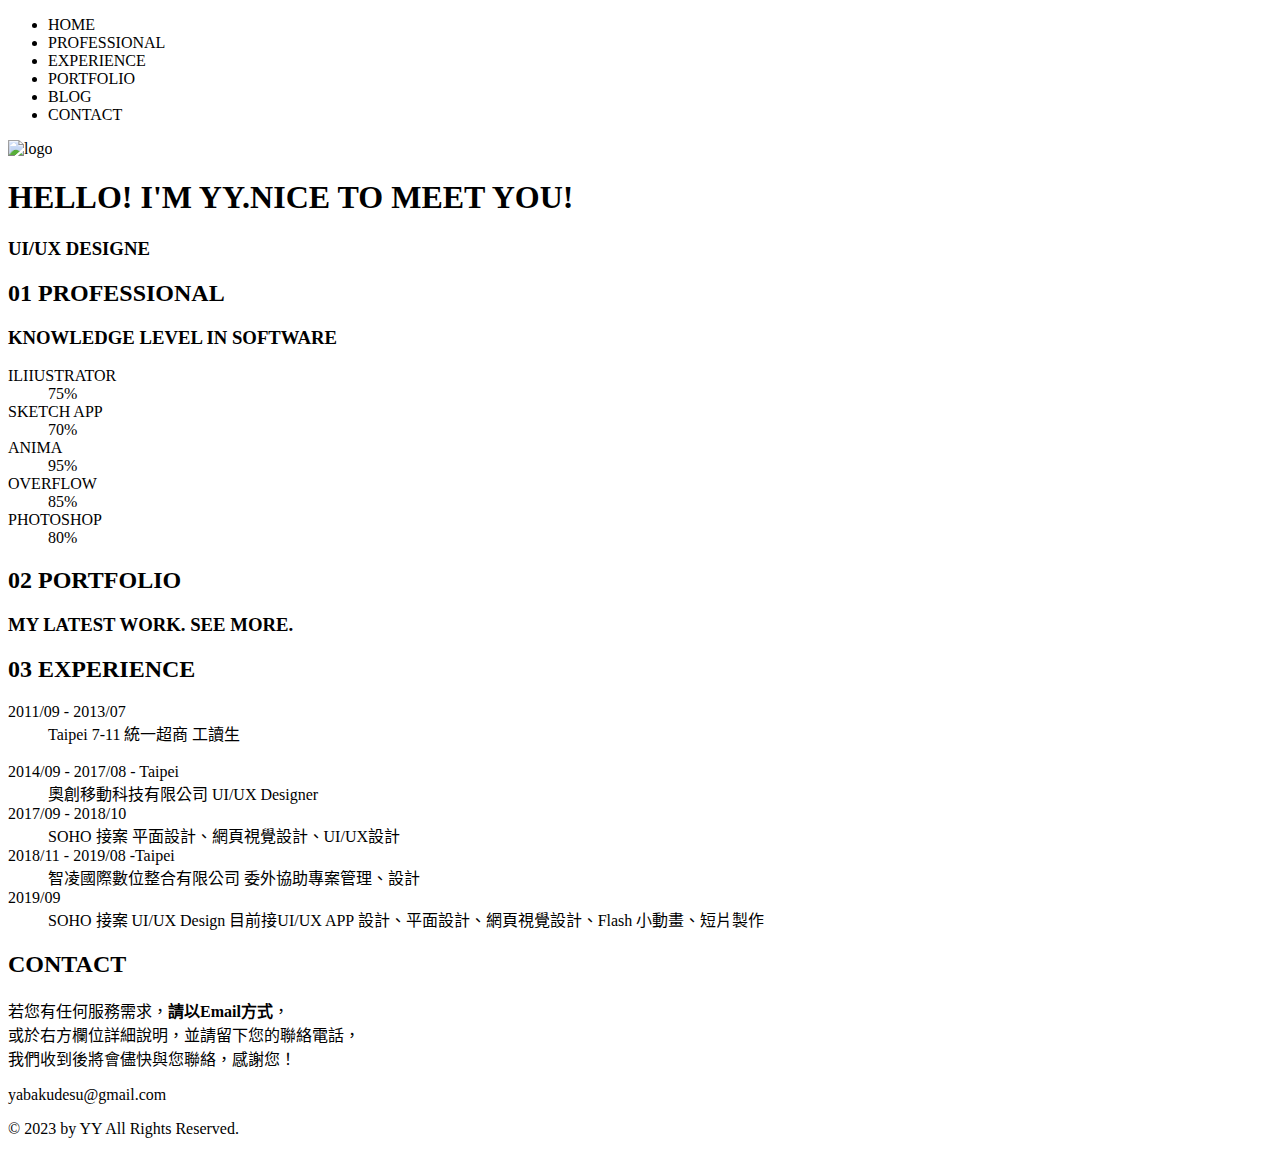
==== Chapter01/LESSONG03-換行強調插入圖片與連結/index.html @ 2b2d4850 "main" ====
<!DOCTYPE html>
<html lang="zh-TW">
<head>
<meta charset="UTF-8">
<title>第一次寫HTML5</title>
<meta name="keywords" content="關於我,初次,">
<meta name="description" content="自己初次寫網頁HTML5程式">
</head>


<body>
    <div id="wrap">
    <ul>
        <li>HOME</li>
        <li>PROFESSIONAL</li>
        <li>EXPERIENCE</li>
        <li>PORTFOLIO</li>
        <li>BLOG</li>
        <li>CONTACT</li>
    </ul>
<section id="yy">
<img src="https://static.wixstatic.com/media/a5f6ca_51d32ed9253e4129b6eecac4591a090f~mv2.png/v1/fill/w_80,h_80,al_c,q_85,usm_0.66_1.00_0.01/a5f6ca_51d32ed9253e4129b6eecac4591a090f~mv2.webp" width="80" height="80" alt="logo">

<h1>HELLO! I'M YY.NICE TO MEET YOU!</h1>
<h3>UI/UX DESIGNE</h3> 

<section id="PROFESSIONAL">
<h2>01 PROFESSIONAL</h2>
<h3>KNOWLEDGE LEVEL IN SOFTWARE</h3>

    <dl>
        <dt>ILIIUSTRATOR</dt><dd>75%</dd>
        <dt>SKETCH APP</dt><dd>70%</dd>
        <dt>ANIMA</dt><dd>95%</dd>    
        <dt>OVERFLOW</dt><dd>85%</dd>   
        <dt>PHOTOSHOP</dt><dd>80%</dd>
    </dl>
</section>

<section id="PORTFOLIO">
<h2>02 PORTFOLIO</h2>
<h3>MY LATEST WORK. SEE MORE.</h3>
</section>

<section id="EXPERIENCE">
<h2>03 EXPERIENCE</h2>
    <dl>
        <dt>2011/09 - 2013/07</dr><dd>Taipei 7-11 統一超商 ​工讀生</dd>​
        <dt>2014/09 - 2017/08 - Taipei</dt><dd>奧創移動科技有限公司 UI/UX Designer</dd>
        <dt>2017/09 - 2018/10</dt><dd>SOHO 接案 平面設計、網頁視覺設計、UI/UX設計</dd>
        <dt>2018/11 - 2019/08 -Taipei</dt><dd>智凌國際數位整合有限公司 委外協助專案管理、設計</dd>
        <dt>2019/09</dt><dd>SOHO 接案 UI/UX Design 目前接UI/UX APP 設計、平面設計、網頁視覺設計、Flash 小動畫、短片製作</dd>
    </dl>
</section>

<section id="CONTACT">
<h2>CONTACT</h2>
<p>若您有任何服務需求，<strong>請以Email方式</strong>，<br>
或於右方欄位詳細說明，並請留下您的聯絡電話，<br>
我們收到後將會儘快與您聯絡，感謝您！</p>
<p>yabakudesu@gmail.com</p>
<p>© 2023 by YY All Rights Reserved.</p>
</section>

</section>
</div>
</body>
</html>
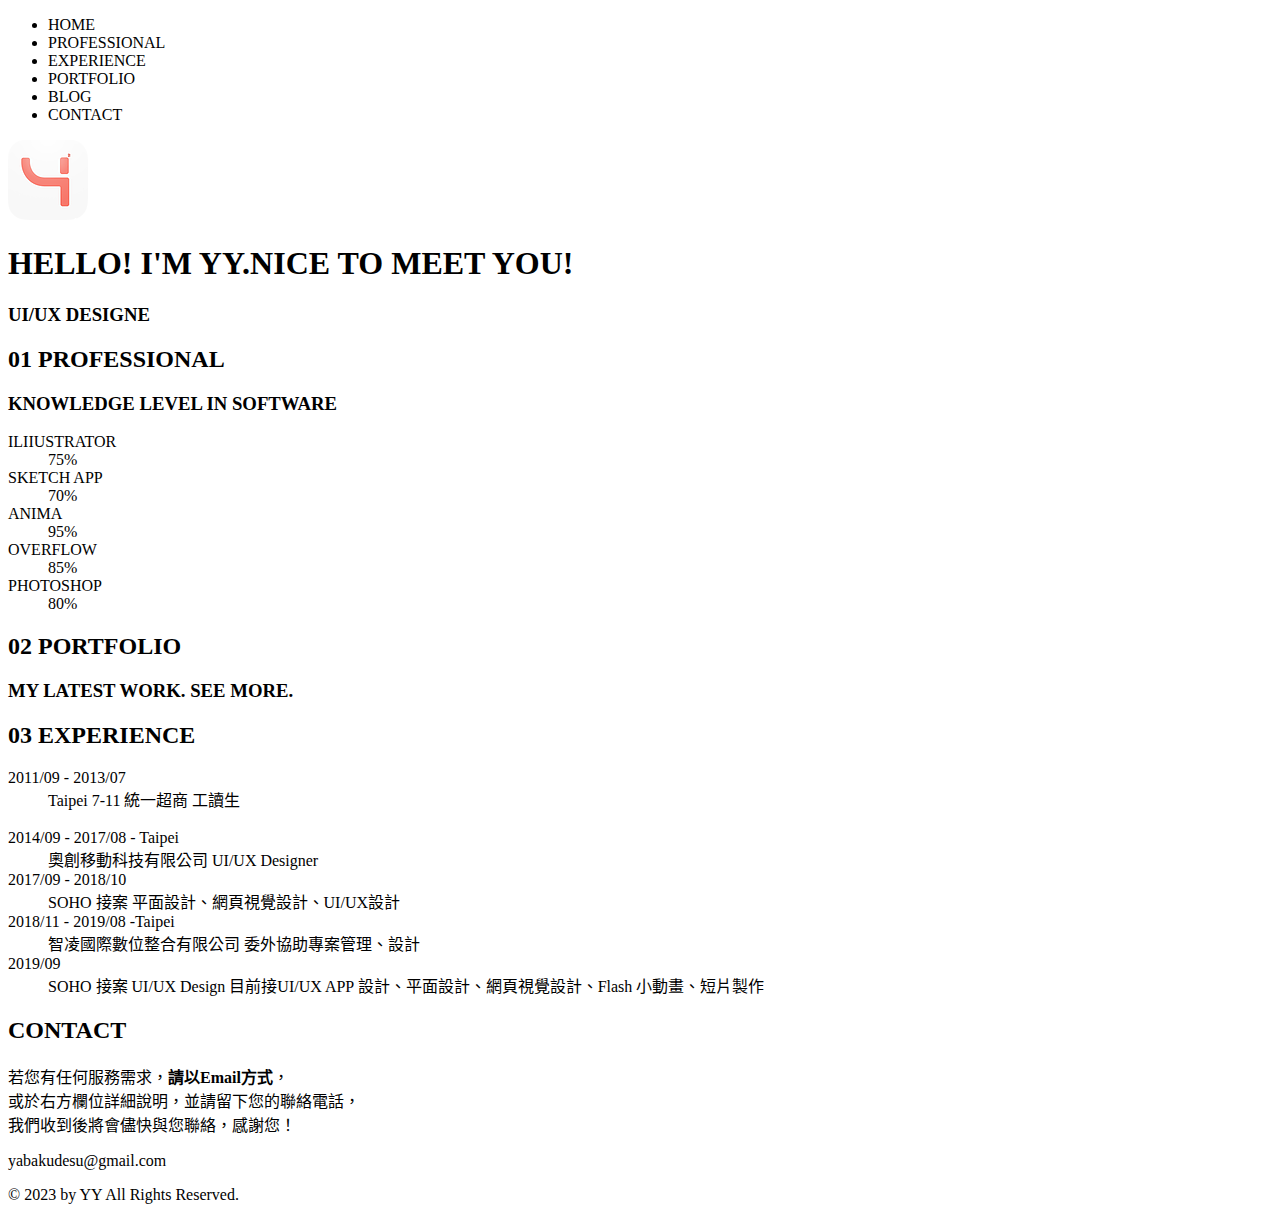
==== commit 85f5fb41: "main" ====
--- a/Chapter01/LESSONG03-換行強調插入圖片與連結/index.html
+++ b/Chapter01/LESSONG03-換行強調插入圖片與連結/index.html
@@ -19,7 +19,7 @@
         <li>CONTACT</li>
     </ul>
 <section id="yy">
-<img src="https://static.wixstatic.com/media/a5f6ca_51d32ed9253e4129b6eecac4591a090f~mv2.png/v1/fill/w_80,h_80,al_c,q_85,usm_0.66_1.00_0.01/a5f6ca_51d32ed9253e4129b6eecac4591a090f~mv2.webp" width="80" height="80" alt="logo">
+<img src="/image/logo.png" width="80" height="80" alt="logo">
 
 <h1>HELLO! I'M YY.NICE TO MEET YOU!</h1>
 <h3>UI/UX DESIGNE</h3> 
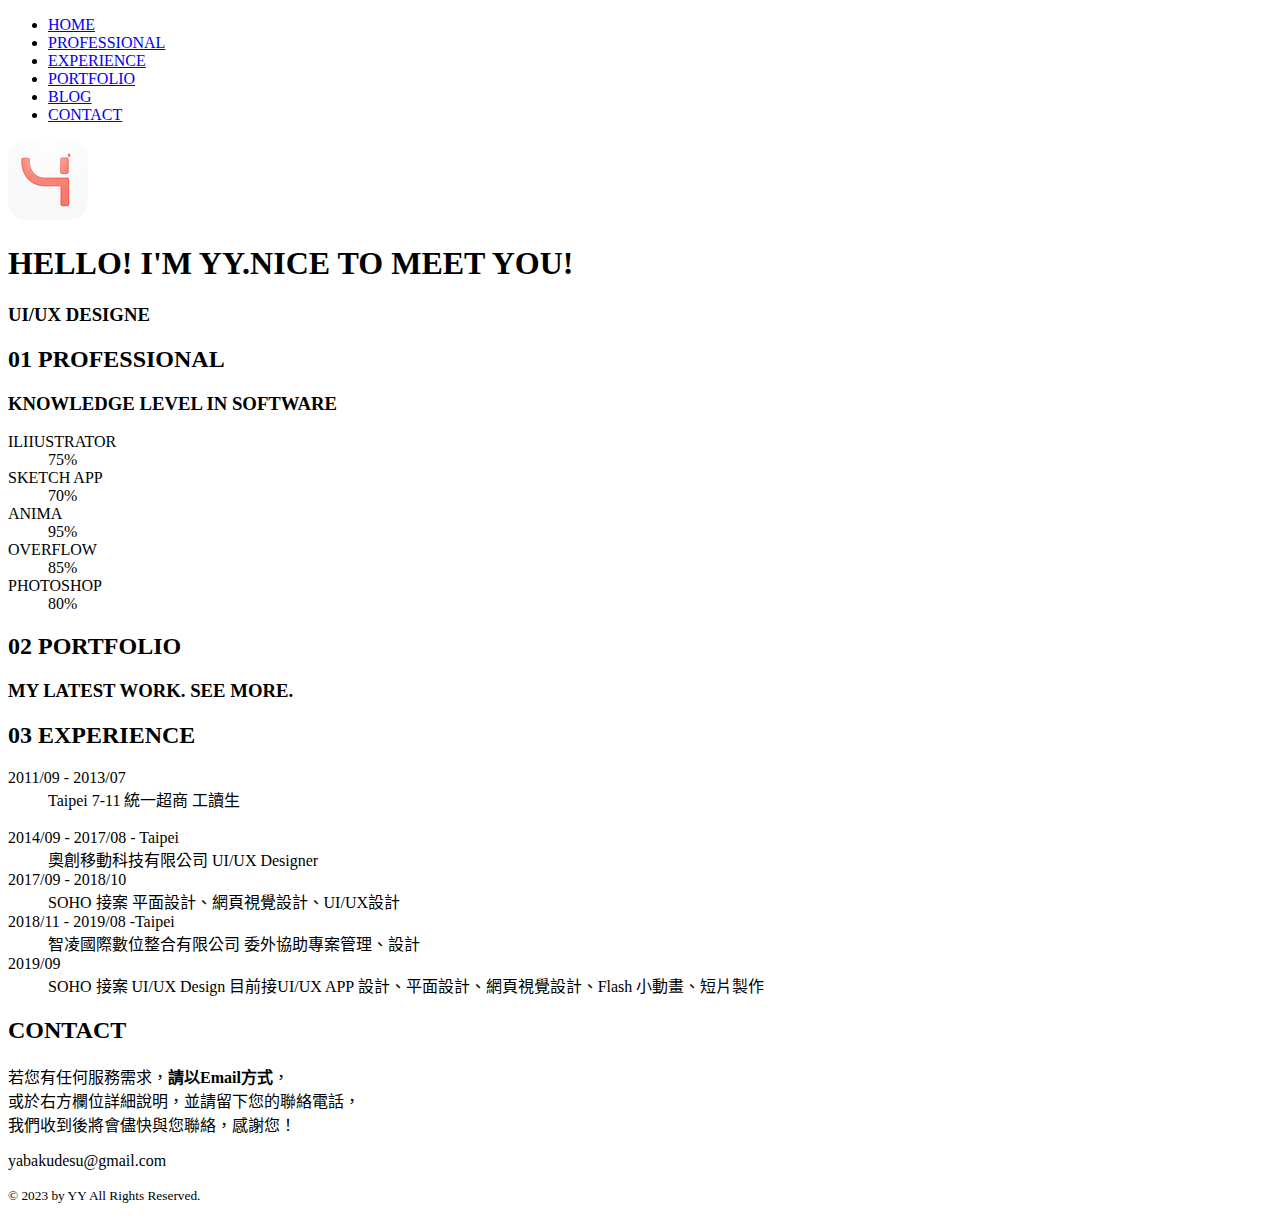
==== commit 1f5d691e: "main" ====
--- a/Chapter01/LESSONG03-換行強調插入圖片與連結/index.html
+++ b/Chapter01/LESSONG03-換行強調插入圖片與連結/index.html
@@ -11,15 +11,15 @@
 <body>
     <div id="wrap">
     <ul>
-        <li>HOME</li>
-        <li>PROFESSIONAL</li>
-        <li>EXPERIENCE</li>
-        <li>PORTFOLIO</li>
-        <li>BLOG</li>
-        <li>CONTACT</li>
+        <li><a href="#yy"> HOME </a></li>
+        <li><a href="#PROFESSIONAL"> PROFESSIONAL </a></li>
+        <li><a href="#EXPERIENCE"> EXPERIENCE </a></li>
+        <li><a href="https://yabakudesu.wixsite.com/index/portfolio" target="_blank">PORTFOLIO</a></li>
+        <li><a href="https://yabakudesu.wixsite.com/index/blog" target="_blank">BLOG</a></li>
+        <li><a href="#CONTACT">CONTACT</a></li>
     </ul>
 <section id="yy">
-<img src="/image/logo.png" width="80" height="80" alt="logo">
+<img src="image/logo.png" width="80" height="80" alt="logo"/>
 
 <h1>HELLO! I'M YY.NICE TO MEET YOU!</h1>
 <h3>UI/UX DESIGNE</h3> 
@@ -42,7 +42,7 @@
 <h3>MY LATEST WORK. SEE MORE.</h3>
 </section>
 
-<section id="EXPERIENCE">
+<section id="EXPERIENCEp"></section>
 <h2>03 EXPERIENCE</h2>
     <dl>
         <dt>2011/09 - 2013/07</dr><dd>Taipei 7-11 統一超商 ​工讀生</dd>​
@@ -59,7 +59,7 @@
 或於右方欄位詳細說明，並請留下您的聯絡電話，<br>
 我們收到後將會儘快與您聯絡，感謝您！</p>
 <p>yabakudesu@gmail.com</p>
-<p>© 2023 by YY All Rights Reserved.</p>
+<p><small>© 2023 by YY All Rights Reserved.</small></p>
 </section>
 
 </section>
